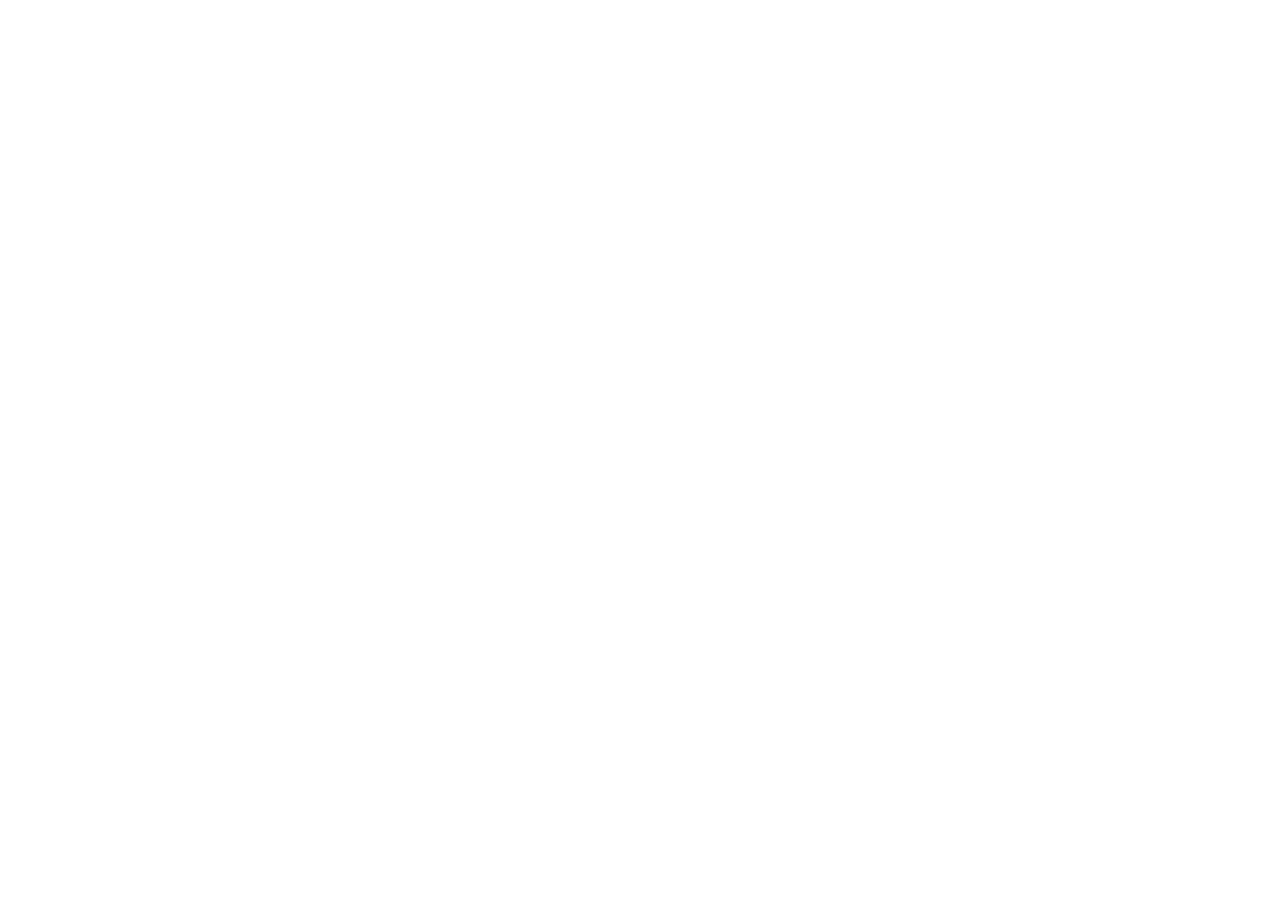
==== highscore.html @ 5bc12416 "Added favicon icon and html skeleton for highscore page" ====
<!DOCTYPE html>
<html lang="en">
  <head>
    <meta charset="UTF-8" />
    <meta name="viewport" content="width=device-width, initial-scale=1.0" />
    <link rel="shortcut icon" href="Assets/favicon.ico" type="image/x-icon" />
    <title>Hall of Fame</title>
  </head>
  <body></body>
</html>
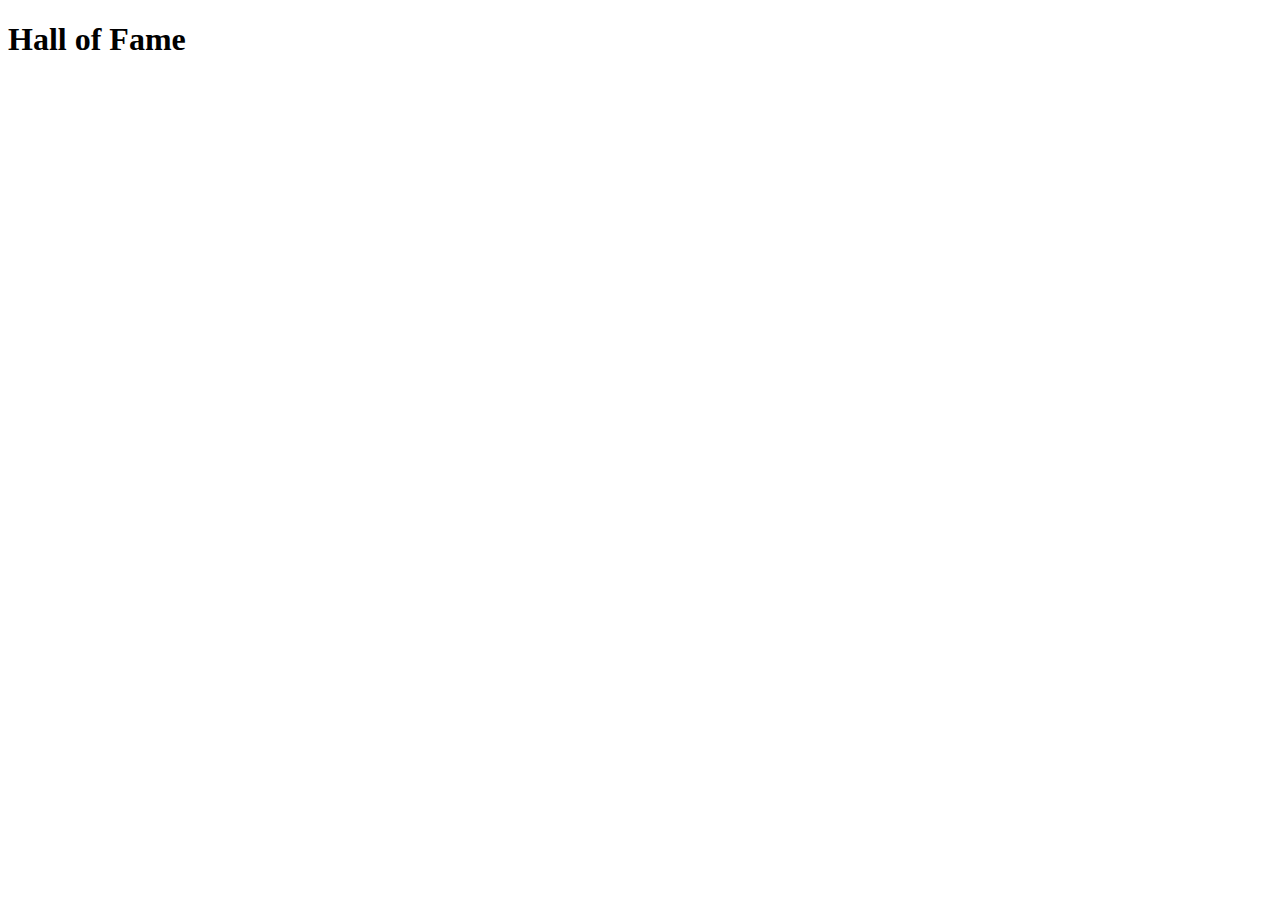
==== commit 957af6c4: "Added base elements, header, and bootstrap link." ====
--- a/highscore.html
+++ b/highscore.html
@@ -4,7 +4,21 @@
     <meta charset="UTF-8" />
     <meta name="viewport" content="width=device-width, initial-scale=1.0" />
     <link rel="shortcut icon" href="Assets/favicon.ico" type="image/x-icon" />
+    <link
+      rel="stylesheet"
+      href="https://cdn.jsdelivr.net/npm/bootstrap@4.5.3/dist/css/bootstrap.min.css"
+      integrity="sha384-TX8t27EcRE3e/ihU7zmQxVncDAy5uIKz4rEkgIXeMed4M0jlfIDPvg6uqKI2xXr2"
+      crossorigin="anonymous"
+    />
+    <link rel="stylesheet" href="style.css" />
     <title>Hall of Fame</title>
   </head>
-  <body></body>
+  <body>
+    <!-- Hall of Fame header-->
+
+    <h1 id="hof-center">Hall of Fame</h1>
+
+    <!-- Dynamically updated, ordered list table. Think append child. Also, think get/put storage options-->
+    <script rel="logic" src="logic.js"></script>
+  </body>
 </html>
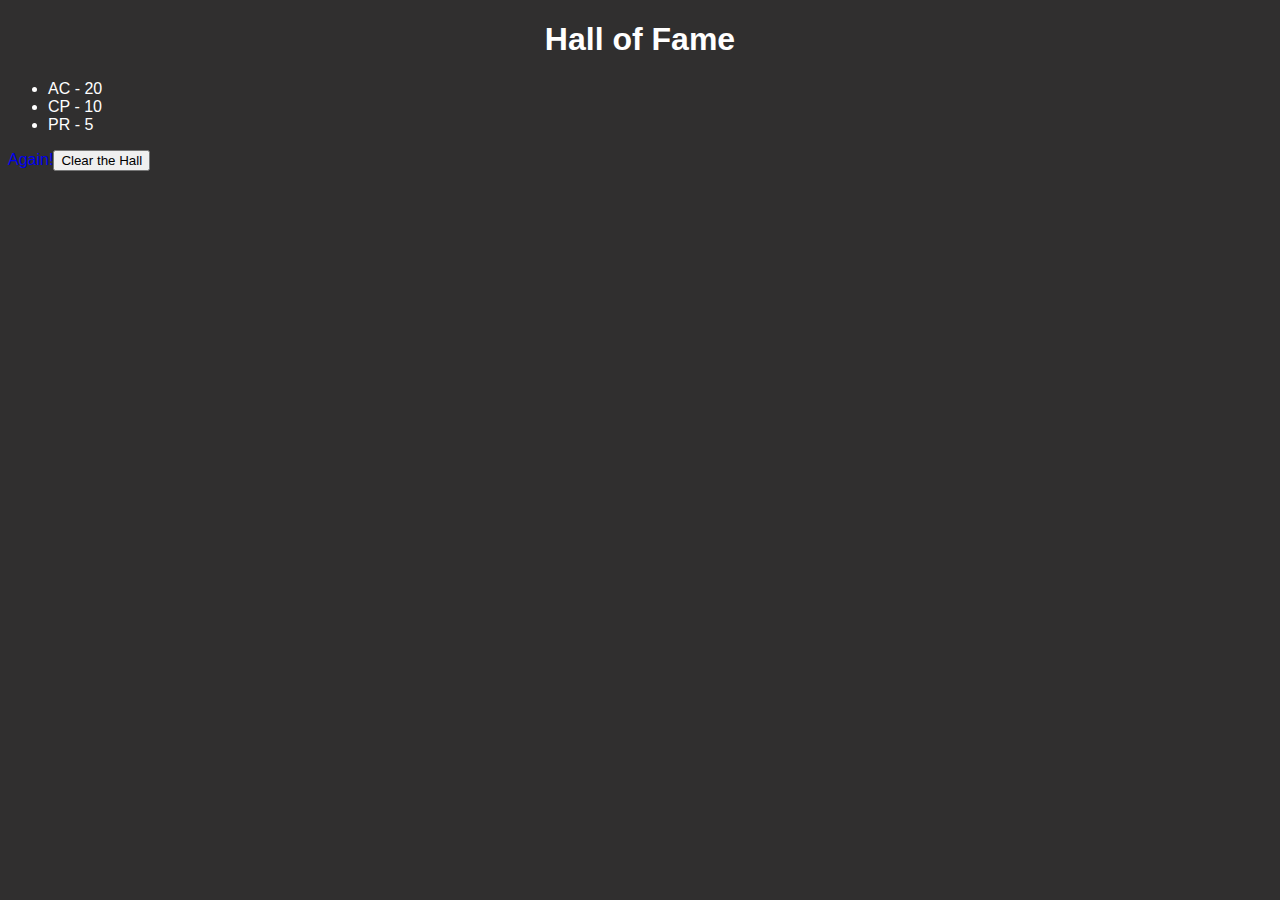
==== commit 148df2b8: "Added card, table elements, mock up text for hall of fame" ====
--- a/highscore.html
+++ b/highscore.html
@@ -15,9 +15,26 @@
   </head>
   <body>
     <!-- Hall of Fame header-->
-
-    <h1 id="hof-center">Hall of Fame</h1>
-
+    <header>
+      <h1 id="hof-center">Hall of Fame</h1>
+    </header>
+    <div class="container">
+      <div class="row">
+        <div class="col-lg-4"></div>
+        <div class="col-lg-4">
+          <div class="card">
+            <ul class="list-group list-group-flush" id="fameList">
+              <li class="list-group-item">AC - 20</li>
+              <li class="list-group-item">CP - 10</li>
+              <li class="list-group-item">PR - 5</li>
+            </ul>
+            <a href="index.html" class="btn btn-dark">Again!</a
+            ><button id="clrHall" class="btn btn-danger">Clear the Hall</button>
+          </div>
+        </div>
+        <div class="col-lg-4"></div>
+      </div>
+    </div>
     <!-- Dynamically updated, ordered list table. Think append child. Also, think get/put storage options-->
     <script rel="logic" src="logic.js"></script>
   </body>
--- a/style.css
+++ b/style.css
@@ -0,0 +1,27 @@
+body {
+  background-color: rgb(48, 47, 47);
+  color: white;
+  font-family: Arial, Helvetica, sans-serif;
+  font-size: 16px;
+}
+
+#hallOfFame {
+  float: left;
+}
+
+#timeRemaining {
+  float: right;
+}
+
+.jumbotron {
+  margin-top: 60px;
+  color: black;
+}
+
+a {
+  text-decoration: none;
+}
+
+#hof-center {
+  text-align: center;
+}
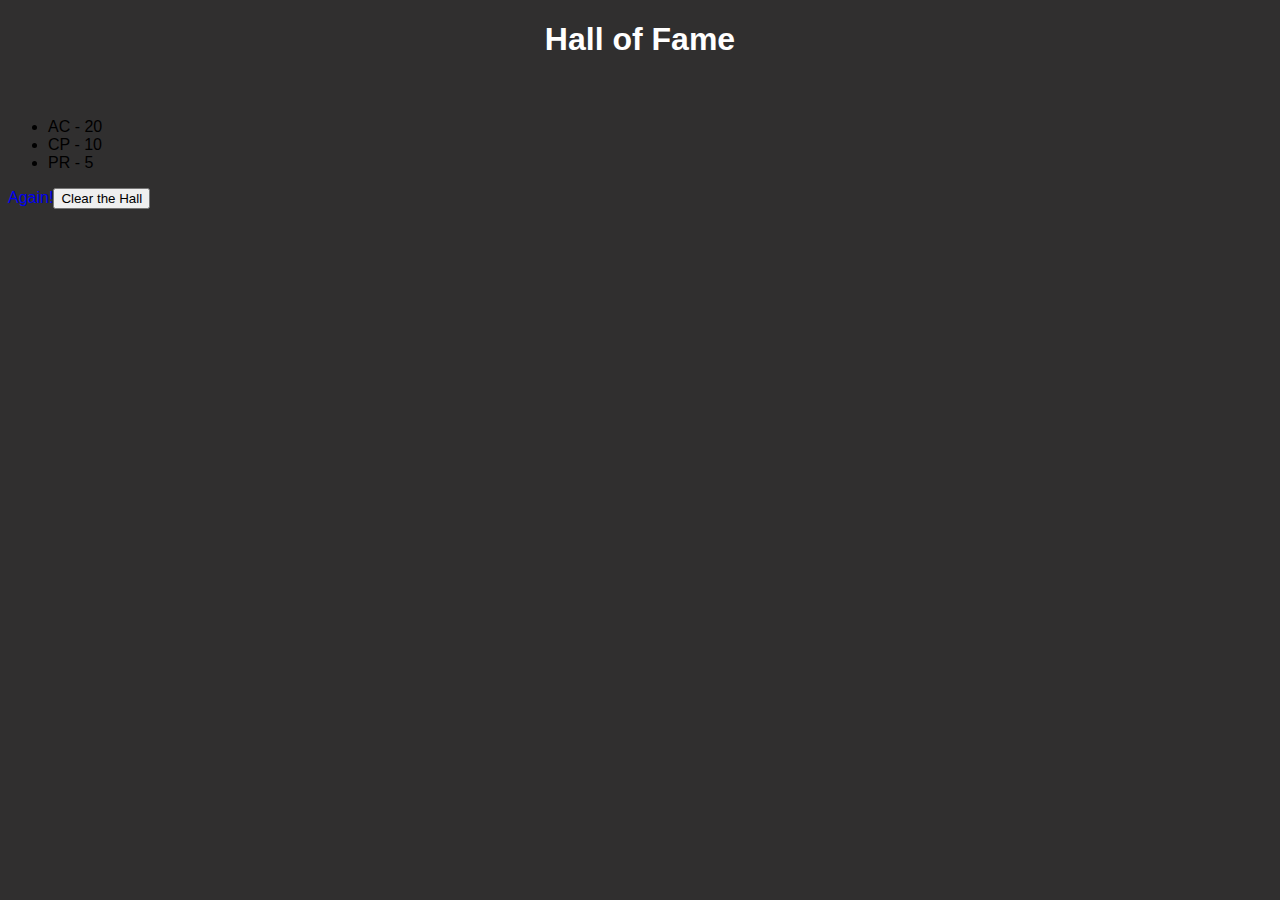
==== commit 94e7340b: "fixed links: links now connect to separate JS files" ====
--- a/highscore.html
+++ b/highscore.html
@@ -10,7 +10,7 @@
       integrity="sha384-TX8t27EcRE3e/ihU7zmQxVncDAy5uIKz4rEkgIXeMed4M0jlfIDPvg6uqKI2xXr2"
       crossorigin="anonymous"
     />
-    <link rel="stylesheet" href="style.css" />
+    <link rel="stylesheet" href="assets/style.css" />
     <title>Hall of Fame</title>
   </head>
   <body>
@@ -36,6 +36,6 @@
       </div>
     </div>
     <!-- Dynamically updated, ordered list table. Think append child. Also, think get/put storage options-->
-    <script rel="logic" src="logic.js"></script>
+    <script rel="logic" src="assets/hof.js"></script>
   </body>
 </html>
--- a/assets/style.css
+++ b/assets/style.css
@@ -0,0 +1,33 @@
+body {
+  background-color: rgb(48, 47, 47);
+  color: white;
+  font-family: Arial, Helvetica, sans-serif;
+  font-size: 16px;
+}
+
+#hallOfFame {
+  float: left;
+}
+
+#timeRemaining {
+  float: right;
+}
+
+.jumbotron,
+.card {
+  margin-top: 60px;
+  color: black;
+}
+
+a {
+  text-decoration: none;
+}
+
+#hof-center {
+  text-align: center;
+}
+
+#startBtn {
+  margin-left: auto;
+  margin-right: auto;
+}
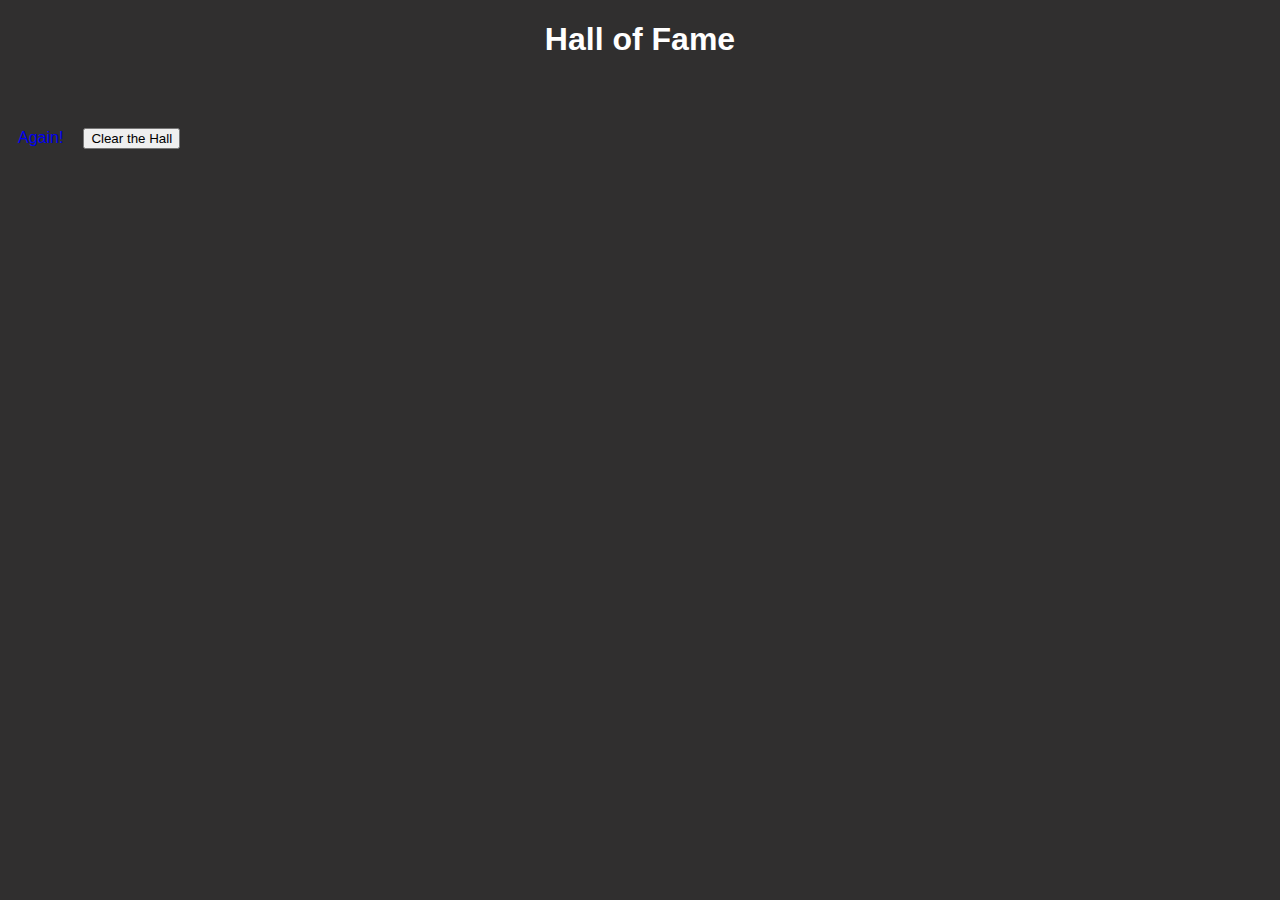
==== commit d58f51a4: "Added comments to code" ====
--- a/highscore.html
+++ b/highscore.html
@@ -22,12 +22,10 @@
       <div class="row">
         <div class="col-lg-4"></div>
         <div class="col-lg-4">
+          <!-- Hall of Fame list-->
           <div class="card">
-            <ul class="list-group list-group-flush" id="fameList">
-              <li class="list-group-item">AC - 20</li>
-              <li class="list-group-item">CP - 10</li>
-              <li class="list-group-item">PR - 5</li>
-            </ul>
+            <ul class="list-group list-group-flush" id="fameList"></ul>
+            <!-- Buttons to cycle back to quiz or clear all entries.-->
             <a href="index.html" class="btn btn-dark">Again!</a
             ><button id="clrHall" class="btn btn-danger">Clear the Hall</button>
           </div>
@@ -35,7 +33,6 @@
         <div class="col-lg-4"></div>
       </div>
     </div>
-    <!-- Dynamically updated, ordered list table. Think append child. Also, think get/put storage options-->
     <script rel="logic" src="assets/hof.js"></script>
   </body>
 </html>
--- a/assets/style.css
+++ b/assets/style.css
@@ -31,3 +31,7 @@
   margin-left: auto;
   margin-right: auto;
 }
+
+.btn {
+  margin: 10px;
+}
